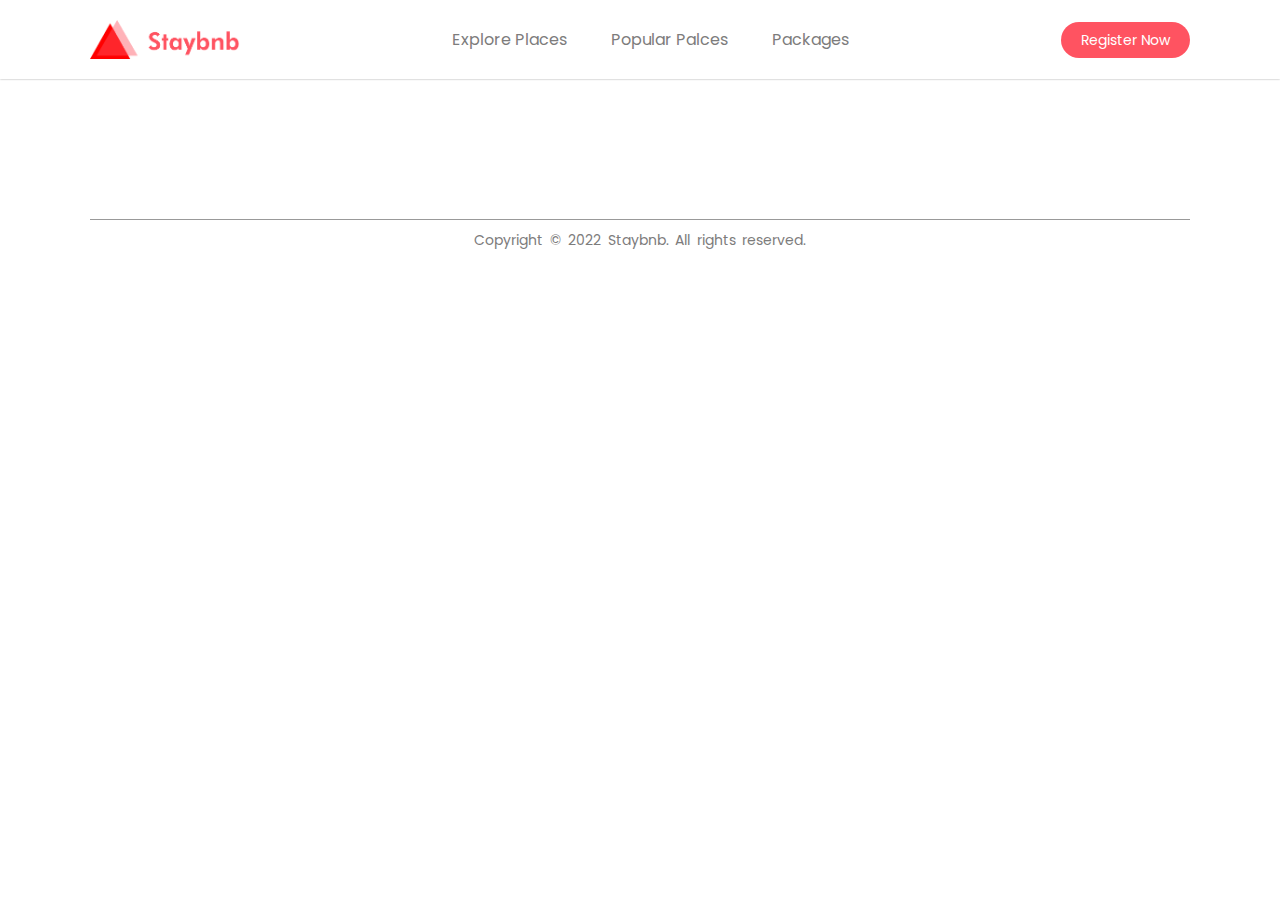
==== listing.html @ f5f56e4e "listing" ====
<!DOCTYPE html>
<html lang="en">

<head>
    <meta charset="UTF-8">
    <meta name="viewport" content="width=device-width, initial-scale=1.0">
    <title>Staybnb - Holidays</title>
    <link rel="preconnect" href="https://fonts.googleapis.com">
    <link rel="preconnect" href="https://fonts.gstatic.com" crossorigin>
    <link
        href="https://fonts.googleapis.com/css2?family=Poppins:ital,wght@0,100;0,200;0,300;0,400;0,500;0,600;0,700;0,800;0,900;1,100;1,200;1,300;1,400;1,500;1,600;1,700;1,800;1,900&display=swap"
        rel="stylesheet">
    <link rel="stylesheet" href="https://cdnjs.cloudflare.com/ajax/libs/font-awesome/6.5.2/css/all.min.css"
        integrity="sha512-SnH5WK+bZxgPHs44uWIX+LLJAJ9/2PkPKZ5QiAj6Ta86w+fsb2TkcmfRyVX3pBnMFcV7oQPJkl9QevSCWr3W6A=="
        crossorigin="anonymous" referrerpolicy="no-referrer" />
    <link rel="stylesheet" href="style.css">
</head>

<body>

    <nav id="nav_bar" class="nav_white">
        <img src="./images/logo-red.png" alt="logo" class="logo">
        <ul class="nav_links">
            <li><a href="#" class="active">Explore Places</a></li>
            <li><a href="#">Popular Palces</a></li>
            <li><a href="#">Packages</a></li>
        </ul>
        <p class="register_btn">
            <a href="#">Register Now</a>
            <i class="fa-solid fa-bars" onclick="togglebtn()"></i>
        </p>
    </nav>

    <!-- -------------------- footer -------------------- -->
    <footer class="footer">
        <div class="social_links">
            <div>
                <a href=""><i class="fa-brands fa-instagram"></i></a>
                <a href=""><i class="fa-brands fa-youtube"></i></a>
                <a href=""><i class="fa-brands fa-facebook"></i></a>
                <a href=""><i class="fa-brands fa-x-twitter"></i></a>
            </div>
            <hr>
            <p class="copy_right">Copyright &copy; 2022 Staybnb. All rights reserved.</p>
        </div>
    </footer>

    <script>
        let navBar = document.getElementById("nav_bar");
        function togglebtn() {
            navBar.classList.toggle("hide_menu")
        }

    </script>
</body>
---- style.css ----
* {
  margin: 0;
  padding: 0;
  box-sizing: border-box;
  font-family: "Poppins", sans-serif;
}

.container {
  padding: 0 7%;
}

/* -------------------- Header section -------------------- */
.header {
  min-height: 100vh;
  width: 100%;
  background-image: linear-gradient(rgba(0, 0, 0, 0.3), rgba(0, 0, 0, 0.3)),
    url("images/banner.jpg");
  background-size: cover;
  background-position: center;
}

nav {
  display: flex;
  justify-content: space-between;
  align-items: center;
  padding: 20px 7%;
}

.logo {
  cursor: pointer;
  width: 150px;
}

.nav_links li {
  list-style: none;
  display: inline-block;
  margin: 0px 20px;
}

.nav_links li a {
  text-decoration: none;
  color: #fff;
}

.active {
  position: relative;
}

.active::after {
  content: "";
  background-color: #fff;
  width: 25px;
  height: 2px;
  position: absolute;
  left: 50%;
  transform: translateX(-50%);
  bottom: -12px;
  border-radius: 2px;
}

.register_btn a {
  background-color: #ff5361;
  color: #fff;
  text-decoration: none;
  padding: 8px 20px;
  border-radius: 25px;
  font-size: 14px;
}

.fa-bars {
  display: none;
}

.header h1 {
  text-align: center;
  padding-top: 15%;
  color: #fff;
  font-size: 2.5rem;
  font-weight: 500;
}

.search_box {
  background-color: #fff;
  width: 70%;
  margin: 10px auto;
  border-radius: 50px;
  padding: 0.5% 2.5%;
}

.search_box form {
  display: flex;
  align-items: center;
  flex-wrap: wrap;
  gap: 10px;
}

.search_box form input {
  display: block;
  border: 0;
  outline: none;
  background: transparent;
}

.search_box form button {
  background-color: #ff5361;
  width: 50px;
  height: 50px;
  border-radius: 50%;
  outline: none;
  border: 0;
  cursor: pointer;
}

.search_box form button img {
  width: 15px;
  margin-top: 7px;
}

.search_box .location {
  flex-grow: 1;
}

.search_box form label {
  font-weight: 600;
  font-size: 14px;
}

/* -------------------- Exclusive section -------------------- */
.sub_title {
  margin: 40px 0px 20px;
  font-size: 1.25rem;
  font-weight: 500;
  letter-spacing: 2px;
}

.exclusive {
  display: grid;
  grid-template-columns: repeat(auto-fit, minmax(225px, 1fr));
  grid-gap: 25px;
}

.exclusive div img {
  width: 100%;
  height: 125px;
  border-radius: 5px;
}

.exclusive div {
  position: relative;
  cursor: pointer;
}

.exclusive div span {
  position: absolute;
  top: 50%;
  left: 50%;
  text-align: center;
  transform: translate(-50%, -50%);
  color: #fff;
  font-weight: 500;
  border-radius: 5px;
  padding: 0.75% 2.5%;
}

.exclusive div span p {
  font-size: 14px;
  font-weight: 500;
}

.trending {
  display: grid;
  grid-template-columns: repeat(auto-fit, minmax(225px, 1fr));
  grid-gap: 25px;
}

.trending div img {
  width: 100%;
  height: 300px;
  border-radius: 5px;
}

.trending p {
  font-weight: 500;
  margin-top: 10px;
}

/* -------------------- Share property section -------------------- */

.share_property {
  background-image: linear-gradient(to right, #67313c, transparent),
    url(./images/hotel.jpg);
  background-size: cover;
  background-position: center;
  padding: 5%;
  color: #fff;
  margin: 50px 0;
  border-radius: 5px;
}

.share_property .sharing_title {
  font-size: 2rem;
  font-weight: 600;
  margin: 0 0 20px;
}

.sharing_text {
  font-size: 14px;
  font-weight: 400;
  margin: 0 0 25px;
}

.share_property button {
  background-color: #ff5361;
  border: 0;
  color: #fff;
  font-weight: 500;
  border-radius: 25px;
  padding: 8px 20px;
  font-size: 14px;
  cursor: pointer;
}

.stories {
  display: grid;
  grid-template-columns: repeat(auto-fit, minmax(225px, 1fr));
  grid-gap: 20px;
}

.stories div img {
  width: 100%;
  height: 350px;
  border-radius: 5px;
}

.stories div {
  position: relative;
  text-align: center;
}

.stories div p {
  position: absolute;
  top: 50%;
  left: 50%;
  transform: translate(-50%, -50%);
  color: #fff;
  font-weight: 500;
  width: 75%;
}

.about {
  margin: 40px 0;
}

.about .earning_btn {
  text-align: center;
  background-color: #ff5361;
  width: 80%;
  max-width: 300px;
  border-radius: 50px;
  padding: 10px 25px;
  margin: 100px auto;
}

.about .earning_btn a {
  text-decoration: none;
  color: #fff;
  font-size: 1.25rem;
  cursor: pointer;
  font-weight: 400;
}

.about div p {
  text-align: justify;
  line-height: 35px;
  color: #7d7c7c;
}

.about h3 {
  font-size: 32px;
  font-weight: 300;
  text-align: center;
  margin: 10px auto;
}

.footer {
  margin: 100px auto 25px;
  padding: 0 7%;
  text-align: center;
}

.footer .social_links {
  text-decoration: none;
  margin: 20px auto;
}

.footer .social_links a {
  color: #7d7c7c;
  font-size: 20px;
  margin-right: 14px;
}

.social_links p {
  font-size: 14px;
  color: #7d7c7c;
  word-spacing: 2.5px;
}

.footer hr {
  border: 0;
  background-color: #999;
  height: 1px;
  width: 100%;
  margin: 10px 0;
}

@media (max-width: 768px) {
  .logo {
    position: fixed;
    top: 5%;
    left: 7%;
    width: 100px;
  }

  nav {
    position: fixed;
    top: 0;
    display: inline-block;
    width: 100%;
    max-height: 100px;
    padding: 100px 7% 0;
    z-index: 100;
    background-color: #000;
    text-align: right;
    overflow: hidden;
    transition: max-height 0.5s;
  }

  nav .nav_links li {
    display: block;
    margin: 10px 0;
  }

  .register_btn {
    margin: 10px 0 30px;
    display: inline-block;
  }

  nav .fa-bars {
    display: block;
    color: #fff;
    position: fixed;
    top: 6.25%;
    right: 8%;
  }

  .active::after {
    left: -40px;
    transform: translate(0, 50%);
    bottom: 50%;
  }

  .hide_menu {
    max-height: 300px;
  }

  .header h1 {
    padding-top: 200px;
    font-size: 1.75rem;
  }

  .search_box {
    position: relative;
    width: 90%;
    padding: 20px 10px 25px;
    margin: 30px auto;
    border-radius: 5px;
  }

  .search_box form {
    display: block;
  }

  .search_box form input {
    width: 100%;
    border-bottom: 1px solid #7d7c7c;
    margin-bottom: 20px;
    margin-top: 5px;
    padding-bottom: 10px;
  }

  .search_box form button {
    position: absolute;
    bottom: 0;
    left: 50%;
    transform: translate(-50%, 50%);
  }

  .share_property .sharing_title {
    font-size: 1.25rem;
    font-weight: 500;
    margin: 0 0 20px;
  }

  .share_property .sharing_text {
    font-size: 0.75rem;
    margin: 0 0 25px;
  }

  .about div p {
    text-align: justify;
    line-height: 25px;
    font-size: 14px;
    color: #7d7c7c;
  }

  .about h3 {
    font-size: 24px;
    font-weight: 300;
    text-align: center;
    margin: 10px auto;
  }
}

/* listing page */

.nav_white {
  background-color: #fff;
  box-shadow: 0 0 2px #a3a2a2;
}
.nav_white .nav_links li a {
  color: #7d7c7c;
}

.nav_white .fa-bars {
  color: #000;
}
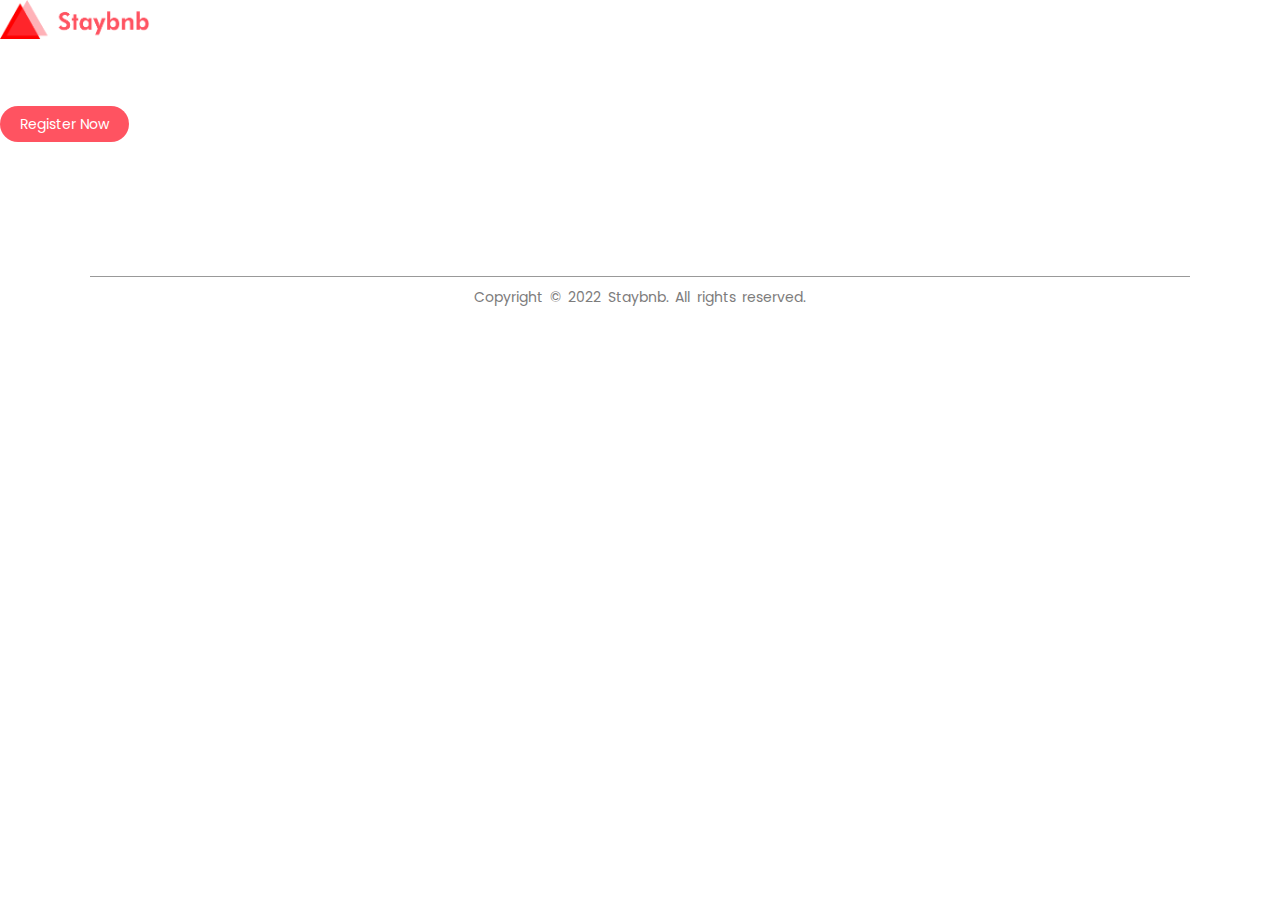
==== commit 70e606a6: "commit" ====
--- a/listing.html
+++ b/listing.html
@@ -31,6 +31,10 @@
         </p>
     </nav>
 
+    <div class="container">
+
+    </div>
+
     <!-- -------------------- footer -------------------- -->
     <footer class="footer">
         <div class="social_links">
--- a/style.css
+++ b/style.css
@@ -19,7 +19,7 @@
   background-position: center;
 }
 
-nav {
+.nav_links {
   display: flex;
   justify-content: space-between;
   align-items: center;
@@ -45,7 +45,6 @@
 .active {
   position: relative;
 }
-
 .active::after {
   content: "";
   background-color: #fff;
@@ -67,7 +66,7 @@
   font-size: 14px;
 }
 
-.fa-bars {
+.nav_links .register_btn .fa-bars {
   display: none;
 }
 
@@ -206,7 +205,7 @@
 .sharing_text {
   font-size: 14px;
   font-weight: 400;
-  margin: 0 0 25px;
+  margin: 0 0 20px;
 }
 
 .share_property button {
@@ -280,6 +279,7 @@
   font-weight: 300;
   text-align: center;
   margin: 10px auto;
+  letter-spacing: 2.5px;
 }
 
 .footer {
@@ -312,125 +312,3 @@
   width: 100%;
   margin: 10px 0;
 }
-
-@media (max-width: 768px) {
-  .logo {
-    position: fixed;
-    top: 5%;
-    left: 7%;
-    width: 100px;
-  }
-
-  nav {
-    position: fixed;
-    top: 0;
-    display: inline-block;
-    width: 100%;
-    max-height: 100px;
-    padding: 100px 7% 0;
-    z-index: 100;
-    background-color: #000;
-    text-align: right;
-    overflow: hidden;
-    transition: max-height 0.5s;
-  }
-
-  nav .nav_links li {
-    display: block;
-    margin: 10px 0;
-  }
-
-  .register_btn {
-    margin: 10px 0 30px;
-    display: inline-block;
-  }
-
-  nav .fa-bars {
-    display: block;
-    color: #fff;
-    position: fixed;
-    top: 6.25%;
-    right: 8%;
-  }
-
-  .active::after {
-    left: -40px;
-    transform: translate(0, 50%);
-    bottom: 50%;
-  }
-
-  .hide_menu {
-    max-height: 300px;
-  }
-
-  .header h1 {
-    padding-top: 200px;
-    font-size: 1.75rem;
-  }
-
-  .search_box {
-    position: relative;
-    width: 90%;
-    padding: 20px 10px 25px;
-    margin: 30px auto;
-    border-radius: 5px;
-  }
-
-  .search_box form {
-    display: block;
-  }
-
-  .search_box form input {
-    width: 100%;
-    border-bottom: 1px solid #7d7c7c;
-    margin-bottom: 20px;
-    margin-top: 5px;
-    padding-bottom: 10px;
-  }
-
-  .search_box form button {
-    position: absolute;
-    bottom: 0;
-    left: 50%;
-    transform: translate(-50%, 50%);
-  }
-
-  .share_property .sharing_title {
-    font-size: 1.25rem;
-    font-weight: 500;
-    margin: 0 0 20px;
-  }
-
-  .share_property .sharing_text {
-    font-size: 0.75rem;
-    margin: 0 0 25px;
-  }
-
-  .about div p {
-    text-align: justify;
-    line-height: 25px;
-    font-size: 14px;
-    color: #7d7c7c;
-  }
-
-  .about h3 {
-    font-size: 24px;
-    font-weight: 300;
-    text-align: center;
-    margin: 10px auto;
-  }
-}
-
-/* listing page */
-
-.nav_white {
-  background-color: #fff;
-  box-shadow: 0 0 2px #a3a2a2;
-}
-.nav_white .nav_links li a {
-  color: #7d7c7c;
-}
-
-.nav_white .fa-bars {
-  color: #000;
-}
